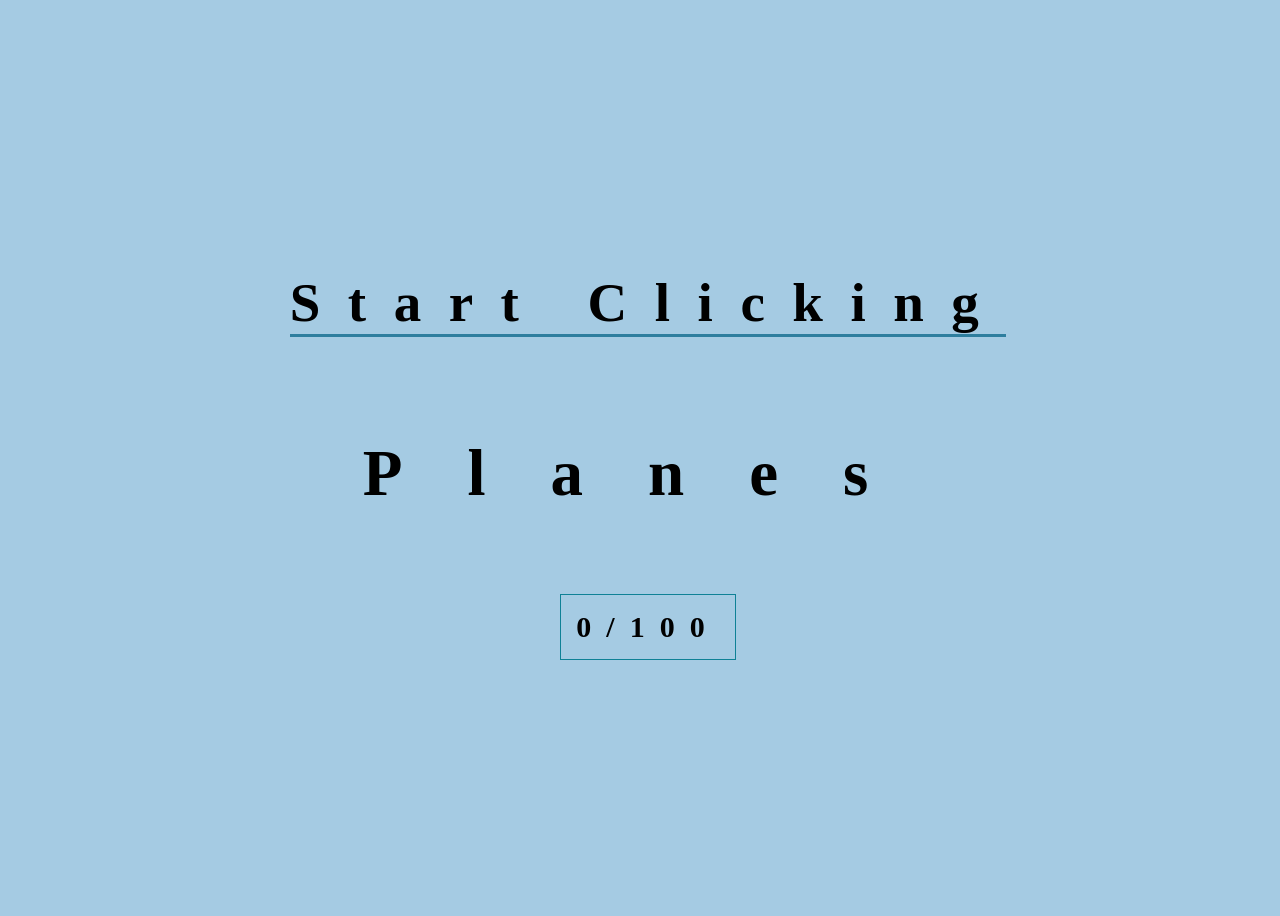
==== index.html @ 8df96d38 "Added Interactibility" ====
<!DOCTYPE html>
<html lang="en">
  <head>
    <title>My Shop</title>
    <meta charset="UTF-8">
    <meta name="viewport" content="width=device-width, initial-scale=1.0">
    <meta http-equiv="X-UA-Compatible" content="ie=edge">
    <link rel="stylesheet" href="./style.css">
  </head>
  <body>
    <h3>Start Clicking</h3>
    <h2>You did it!<br><a href="https://www.youtube.com/shorts/_6HzLIJPH2A">Claim Reward</a></h2>
    <h1>Planes</h1>
    <h4>0/100</h4>
    <script src="./script.js" async></script>
  </body>
---- style.css ----
* {
    -webkit-user-select: none;
    user-select: none;
     touch-action: manipulation;
     -webkit-tap-highlight-color: transparent;
}

body {
    min-width: 100vw;
    min-height: 100vh;
    max-width: 100vw;
    max-height: 100vh;
    background-color: hsl(204, 53%, 77%);
    display: flex;
    align-items: center;
    justify-content: center;
    flex-direction: column;
}

h1 {
    font-size: 65px;
    font-weight: 850;
    letter-spacing: 1em;
    /*color: rgb(27, 148, 204)*/
}

h3 {
    font-size: 55px;
    font-weight: 800;
    letter-spacing: 0.5em;
    text-align: center;
    /*color: rgb(27, 148, 204)*/
    border-bottom: 3px solid rgb(46, 126, 158);
}

h4 {
    font-size: 30px;
    font-weight: 700;
    letter-spacing: 0.5em;
    /*color: rgb(27, 148, 204)*/
    border: 1px solid rgb(15, 129, 150);
    padding: 15px;
}

h2 {
    text-align: center;
    display: none;
}

a {
    display: block;
    padding: 20px;
    margin: 5px;
    text-align: center;
    position: relative;
    bottom: -10px;
    border: 4px solid transparent;
    border-image: linear-gradient(to left, rgb(196, 27, 27), rgb(64, 214, 50), rgb(27, 81, 196)) 1;
    text-decoration: none;
    color: rgb(25, 27, 27)
}

a:hover {
    margin: 0;
    padding: 25px;
    font-size: 25px;
}

@media (max-width: 850px) {
    
    h1 {
        font-size: 50px;
    }

    /*h2 {
       font-size: 20px; 
    }*/

    h3 {
        font-size: 40px;
    }

    h4 {
        font-size: 30px;
    }
}

@media (max-width: 600px) {
    
    h1 {
        font-size: 40px;
    }

    /*h2 {
       font-size: 20px; 
    }*/

    h3 {
        font-size: 30px;
    }

    h4 {
        font-size: 20px;
    }
}

@media (max-width: 450px) {
    
    h1 {
        font-size: 30px;
    }

    /*h2 {
       font-size: 20px; 
    }*/

    h3 {
        font-size: 20px;
    }

    h4 {
        font-size: 10px;
    }
}
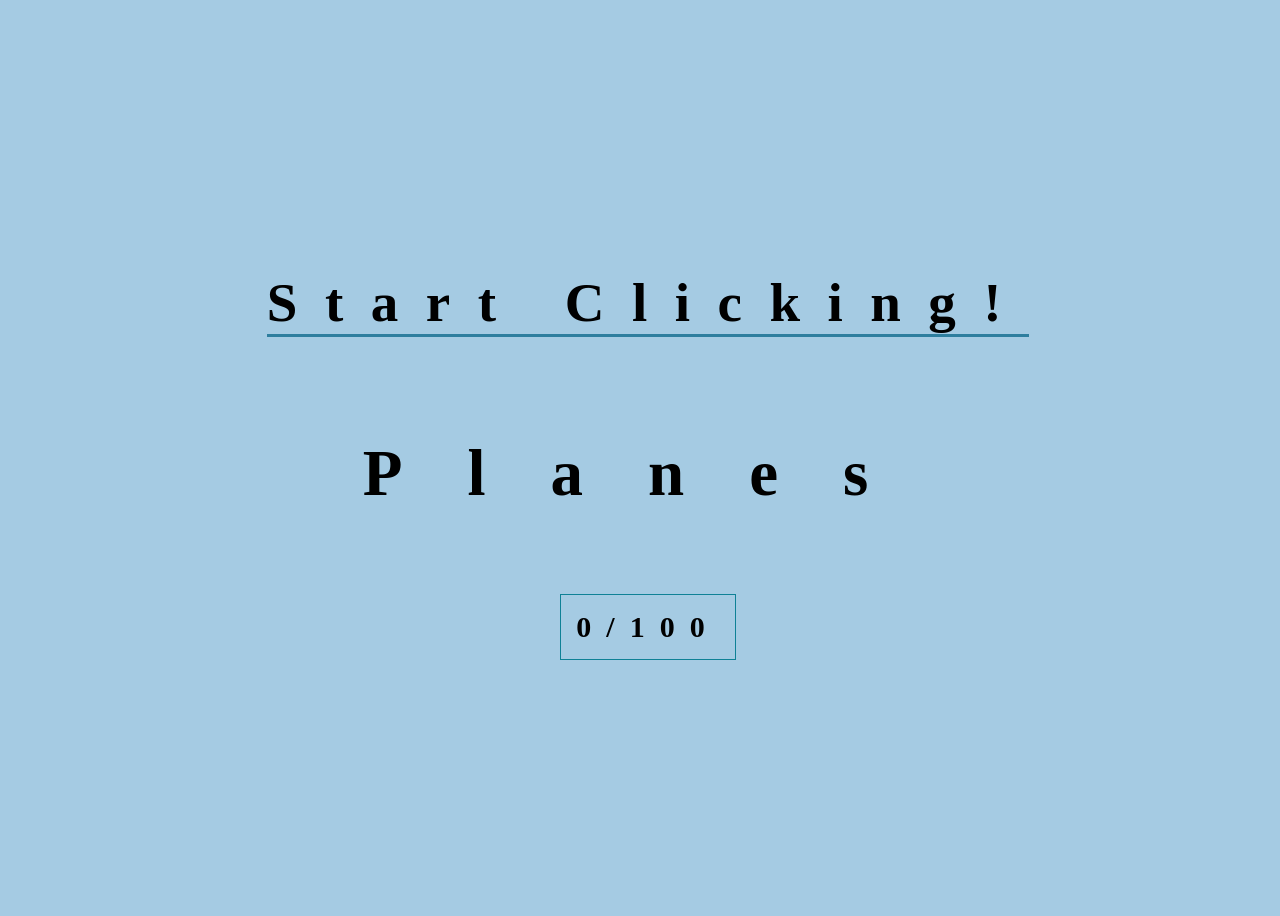
==== commit 032ab80b: "Added exclamation mark" ====
--- a/index.html
+++ b/index.html
@@ -8,9 +8,11 @@
     <link rel="stylesheet" href="./style.css">
   </head>
   <body>
-    <h3>Start Clicking</h3>
+    <h3>Start Clicking!</h3>
     <h2>You did it!<br><a href="https://www.youtube.com/shorts/_6HzLIJPH2A">Claim Reward</a></h2>
     <h1>Planes</h1>
     <h4>0/100</h4>
+    <img src="https://thf.bing.com/th/id/OIP.PEWgBBgONVwcRi8dSVpeIAHaHa?w=172&h=180&c=7&r=0&o=7&cb=thfc1falcon2&pid=1.7&rm=3" alt="A scary image" id="first"/>
+    <img src="https://thf.bing.com/th/id/OIP.PEWgBBgONVwcRi8dSVpeIAHaHa?w=172&h=180&c=7&r=0&o=7&cb=thfc1falcon2&pid=1.7&rm=3" alt="A scary image" id="second"/>
     <script src="./script.js" async></script>
-  </body>+  </body> 
--- a/style.css
+++ b/style.css
@@ -16,6 +16,23 @@
     justify-content: center;
     flex-direction: column;
 }
+
+#first {
+    width: 50vw; 
+    height: 100vh;
+    position: absolute;
+    left: 0;
+    display: none;
+}
+
+#second {
+    width: 50vw;
+    height: 100vh;
+    position: absolute;
+    right: 0;
+    display: none;
+}
+
 
 h1 {
     font-size: 65px;
